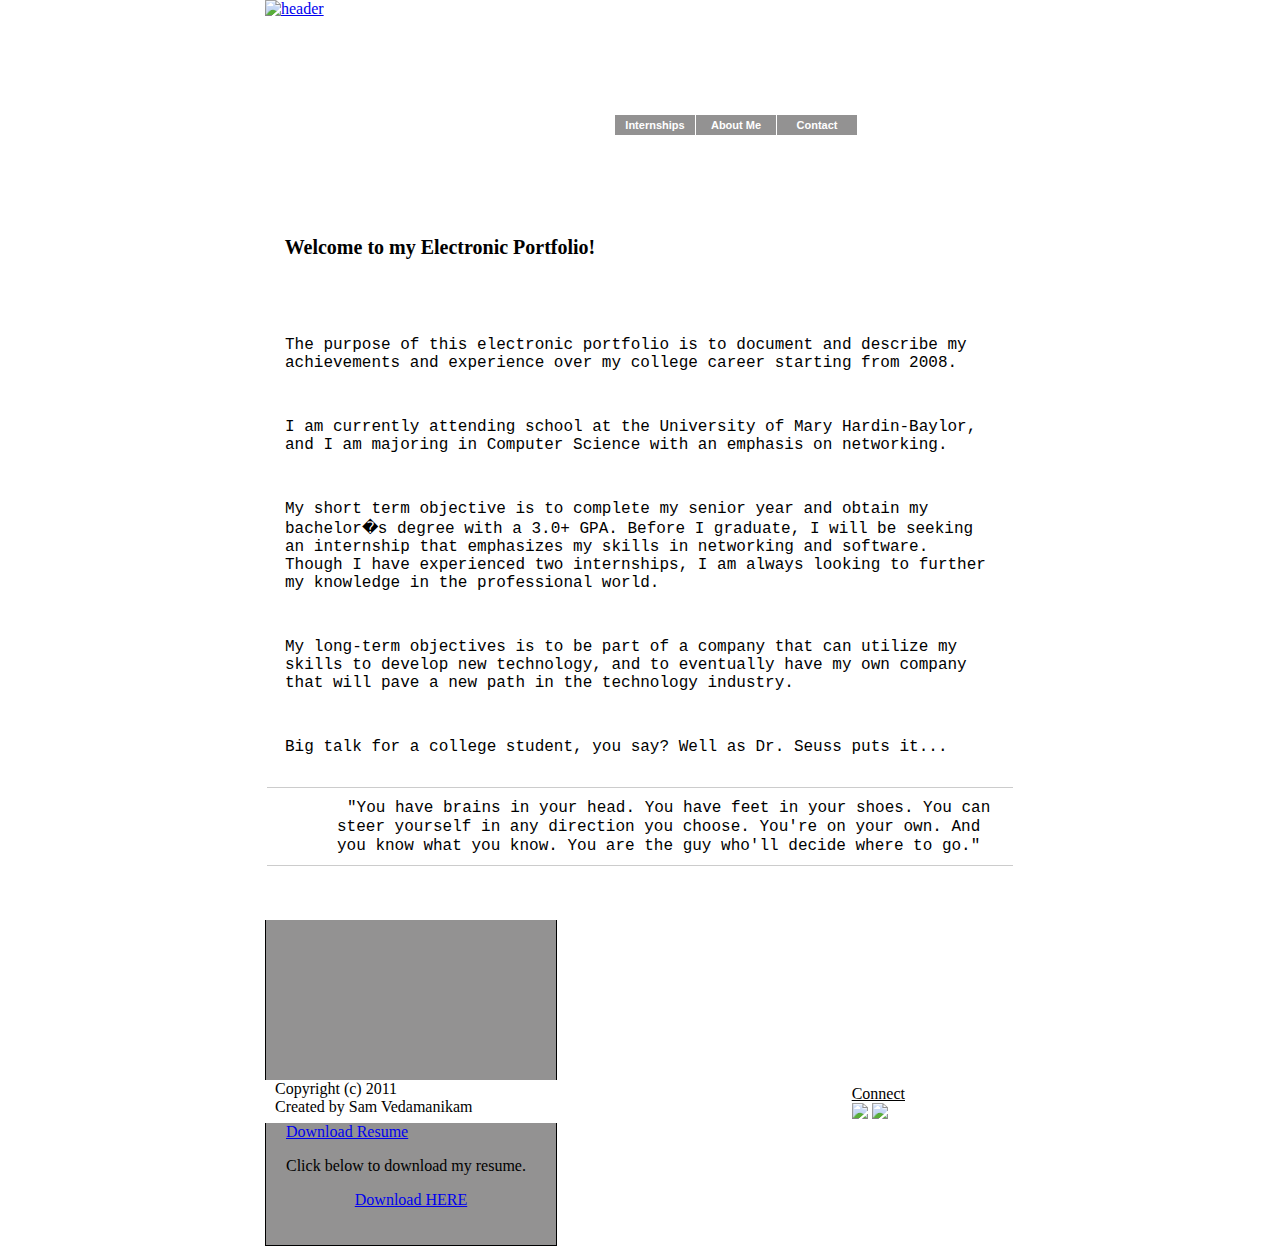
==== index.html @ 13ea2834 "first commit" ====
<!Doctype html>
<head>
<meta http-equiv="X-UA-Compatible" content="IE=edge" />

<title>Sam vedamanikam E-portfolio</title> <!-- title that displays on web browser tabs -->


<script src="http://ajax.googleapis.com/ajax/libs/jquery/1.3/jquery.min.js" type="text/javascript"></script><!--jquery stuff to make the resume slide actually slide-->
<script src="http://tab-slide-out.googlecode.com/files/jquery.tabSlideOut.v1.3.js"></script><!--jquery stuff to make the resume slide actually slide-->
<script src="js/slideout.js"></script> <!--this is the link for the resume slideout javascript -->
<script type="text/javascript" src="js/dropdown.js"></script> <!--this is the link for the dropdown menu javascript -->
<link rel="stylesheet" href="styles.css" type="text/css"  /> <!--this is the code that links a css page to an html page -->

</head>

<body>

<div id="header">
<a href="./index.html" > <img src="./img/header2.png" alt="header" border="0" > </a>
</div> <!-- change the image source in this div to change the header that displays on each page...change the href to link the image back to the home screen --> 


<!--start dropdown menu-->
<div id="left">
<ul id="sddm">
    <li><a href="#" 
        onmouseover="mopen('m1')" 
        onmouseout="mclosetime()">Internships</a> <!--main display on DropDown menu-->
        <div id="m1" 
            onmouseover="mcancelclosetime()" 
            onmouseout="mclosetime()">
        <a href="./internship.html">-Texas General Land Office</a> <!--list item when mouse hovers over. change href to reflect-->
        </div>
    </li>
    <li><a href="#" 
        onmouseover="mopen('m2')" 
        onmouseout="mclosetime()">About Me</a> <!--main display on DropDown menu-->
        <div id="m2" 
            onmouseover="mcancelclosetime()" 
            onmouseout="mclosetime()">
        <a href="./school.html">-School</a>  <!--list item when mouse hovers over. change href to reflect-->
        <a href="./projects.html">-Projects</a>  <!--list item when mouse hovers over. change href to reflect-->
        </div>
    </li>
    <li><a href="#" 
        onmouseover="mopen('m3')" 
        onmouseout="mclosetime()">Contact</a> <!--main display on DropDown menu-->
        <div id="m3" 
            onmouseover="mcancelclosetime()" 
            onmouseout="mclosetime()">
        <a href="./contact.html">-Contact Me</a> <!--list item when mouse hovers over. change href to reflect-->
        </div>
    </li>
</ul>
<div style="clear:both"></div>
</div>
</div>

<!--end DD menu -->


                   
<div id="right">
	<h1 class="black"></h1>

			<p><h1>&nbsp;&nbsp;&nbsp; Welcome to my Electronic Portfolio! </h1></p> 
				<div class="space">
				</div>


<font face="Courier New" >
<p class="padding"> The purpose of this electronic portfolio is to document and describe my achievements and experience over my college career starting from 2008.</p> 

<p class="padding">I am currently attending school at the University of Mary Hardin-Baylor, and I am majoring in Computer Science with an emphasis on networking.</p> 

<p class="padding">My short term objective is to complete my senior year and obtain my bachelor�s degree with a 3.0+ GPA. Before I graduate, I will be seeking an internship that emphasizes my skills in networking and software. Though I have experienced two internships, I am always looking to further my knowledge in the professional world.</p> 

<p class="padding">My long-term objectives is to be part of a company that can utilize my skills to develop new technology, and to eventually have my own company that will pave a new path in the technology industry.</p> 

<p class="padding">Big talk for a college student, you say? Well as Dr. Seuss puts it...</p> 
</font>

<blockquote class="style5"><span>
<font face="Courier New" >
"You have brains in your head. You have feet in your shoes. You can steer yourself in any direction you choose. You're on your own.
And you know what you know. You are the guy who'll decide where to go."
</font>
</span></blockquote>

		</div>

	</div>
</div>

 <div class="cornersDown"></div> <!-- this DIV handles the image for the rounded edges on the body section. change this to make the bottom of the body nicer looking (other than plain square). change image in the CSS file--> 



<div id="footleft"><!--I forgot why i have a "footleft" and a  "footer" oh well, just keep it -->
        <div class="cornersUp"></div><!-- this DIV handles the image for the rounded edges on the footer section. change this to make the top of the footer nicer looking (other than plain square). change image in the CSS file--> 
	<div class="footer">
	
                <!-- below is the code for the right side of the footer. -->
    		<p class="alignleft">Copyright (c) 2011 <br/>   Created by Sam Vedamanikam</p>   

				<!--  below is the code for the left side of the footer. Change these links to whatever page you want it to link to. or delete it. -->
    		<p class="alignright"><u>Connect</u>  <br/>  <a href="http://www.ralphgrenader.webs.com" ><img src="./img/RGNlink.jpg"  border="0"></a> <a href="http://www.facebook.com/Ralph.Gre.Nader" ><img src="./img/facebook_button.png"  border="0"></a> </p> 
			
			<div style="clear: both;"></div><!-- do not delete this, yo-->
	</div>
</div>



<!--start of the HTML stuff needed for the slide out -->
        <div class="slide-out-div">
	    <a class="handle" href="http://ralphgrenader.webs.com">Download Resume </a>
	    <p>Click below to download my resume.</p>
	    <center><p>
            <a href="./doc/SamResumeForIT01-15-2012.pdf" target="_blank">Download HERE</a> <!--this line changes the PDF file on the slideout. if you change this href, make sure you change it on the other pages. -->
            </p></center>
        </div>
<!--end of the HTML stuff needed for the slide out -->

</body>



</html>
---- styles.css ----
#html, body 
	{
 	top: 0px;
  	right: 0px;
 	bottom: 0px;
 	left: 0px;
 	width:750px;
	height: 100%;
 	margin: auto;

	}
 
body 
{
 background-image:url('./img/blacktexture.jpg'); /*change this image for the background. or to make it a solid color, simply change this line to 'background-color: red;' without single quotes */
background-attachment:fixed;
background-position:center;
}




h1{Black;}
.black{color:black;text-decoration: underline;}


#header{
    width:350px;
	height:220px;
	background-color: white;
	background-repeat: no-repeat;
	float:left;
        }
#left{background-color:white;
    width:400px;
    height:100px;
    float:left;
	padding-top:115px;
	padding-bottom:5px;
        }
#right{background-color:white;
	width:750px;
	height:700px;
	float:left;
	word-wrap:break-word;
        margin-bottom: 0px;
	}
#rightpersonal{background-color:white;
	width:750px;
	height:1300px;
	float:left;
	word-wrap:break-word;
        margin-bottom: 0px;
	}
#rightcontact{background-color:white;
	width:750px;
	height:520px;
	float:left;
	word-wrap:break-word;
        margin-bottom: 0px;
	}
#rightschool{background-color:white;
	width:750px;
	height:1500px;
	float:left;
	word-wrap:break-word;
        margin-bottom: 0px;
	}
#rightint{background-color:white;
	width:750px;
	height:800px;
	float:left;
	word-wrap:break-word;
        margin-bottom: 0px;
	}
#rightthank{background-color:white;
	width:750px;
	height:570px;
	float:left;
	word-wrap:break-word;
        margin-bottom: 0px;
	}
div.cornersDown{
        background: url(./img/cornersDown.png); /*change this image to display a dfferent picture on the bottom of the body */
        background-color: transparent;
        float:left;
        content: "";
        display: block;
        width: 750px;
        height: 45px;
        margin-bottom: 70px;
        }
div.cornersUp{
        background: url(./img/corners.png);/*change this image to display a dfferent picture on the top of the footer */
        background-color: transparent;
        content: "";
        display: block;
        width: 750px;
        height: 45px;
        }

#footleft{
	width:750px;
	float:left;          
        position:bottom;
        bottom:0;
        }

#footleft p {
        margin: 0;
}
#footleft p + p {
       margin-top: 5px;
}

.footer {background: white; 
padding: 0 10px;
 font: 16px/22px normal "Courier New";
}



     
      .slide-out-div {
          padding: 20px;
          width: 250px;
          background: #939292;
          border: 1px solid #000000;
      }  
                      


/*start drop down code*/
#sddm
{	margin: 0;
	padding: 0;
	z-index: 30}

#sddm li
{	margin: 0;
	padding: 0;
	list-style: none;
	float: left;
	font: bold 11px arial}

#sddm li a
{	display: block;
	margin: 0 1px 0 0;
	padding: 4px 10px;
	width: 60px;
	background: #939292;
	color: #FFF;
	text-align: center;
	text-decoration: none}

#sddm li a:hover
{	background: #000000}

#sddm div
{	position: absolute;
	visibility: hidden;
	margin: 0;
	padding: 0;
	background: #939292;
	border: 1px solid #000000}

	#sddm div a
	{	position: relative;
		display: block;
		margin: 0;
		padding: 5px 10px;
		width: auto;
		white-space: nowrap;
		text-align: left;
		text-decoration: none;
		background: #939292;
		color: #000000;
		font: 11px arial}

	#sddm div a:hover
	{	background: #000000;
		color: #FFF}
/*end dropdown code*/


p.padding /*change this to change the paragraph padding. this will affect every <p> */
{
padding:15px 20px;
}

/*code for header1 and header2.*/
h1{font-size:20px;
  font-family:"Modern No.20";
  }

h2{font-size:16px;
  font-family:"Modern No.20";
  }
/*end code for header1 and header2.*/
  
  
.space
{
padding:15px;
}

/*code for the quote on the index page.*/
blockquote.style5 {
  font: 16px/22px normal "Courier New";
  padding-left: 70px;
  padding-top: 10px;
  padding-bottom: 10px;
  background-color: white;
  color: black;
  border-top: 1px solid #ccc;
  border-bottom: 1px solid #ccc;
  margin: 2px;
  background-image: url(./img/openquote5.gif);
  background-position: middle left;
  background-repeat: no-repeat;
  text-indent: 10px;
  }
  blockquote.style5 div {
    padding-right: 50px;
    display: block;
    background-image: url(./img/closequote5.gif);
    background-repeat: no-repeat;
    background-position: bottom right;
}  
/* end code for quote on the index page.*/


/*code  to align the footer left or right*/
.alignleft {
	float: left;
}
.alignright {
	float: right;
	padding-right:100px;
}
/*end code  to align the footer left or right*/
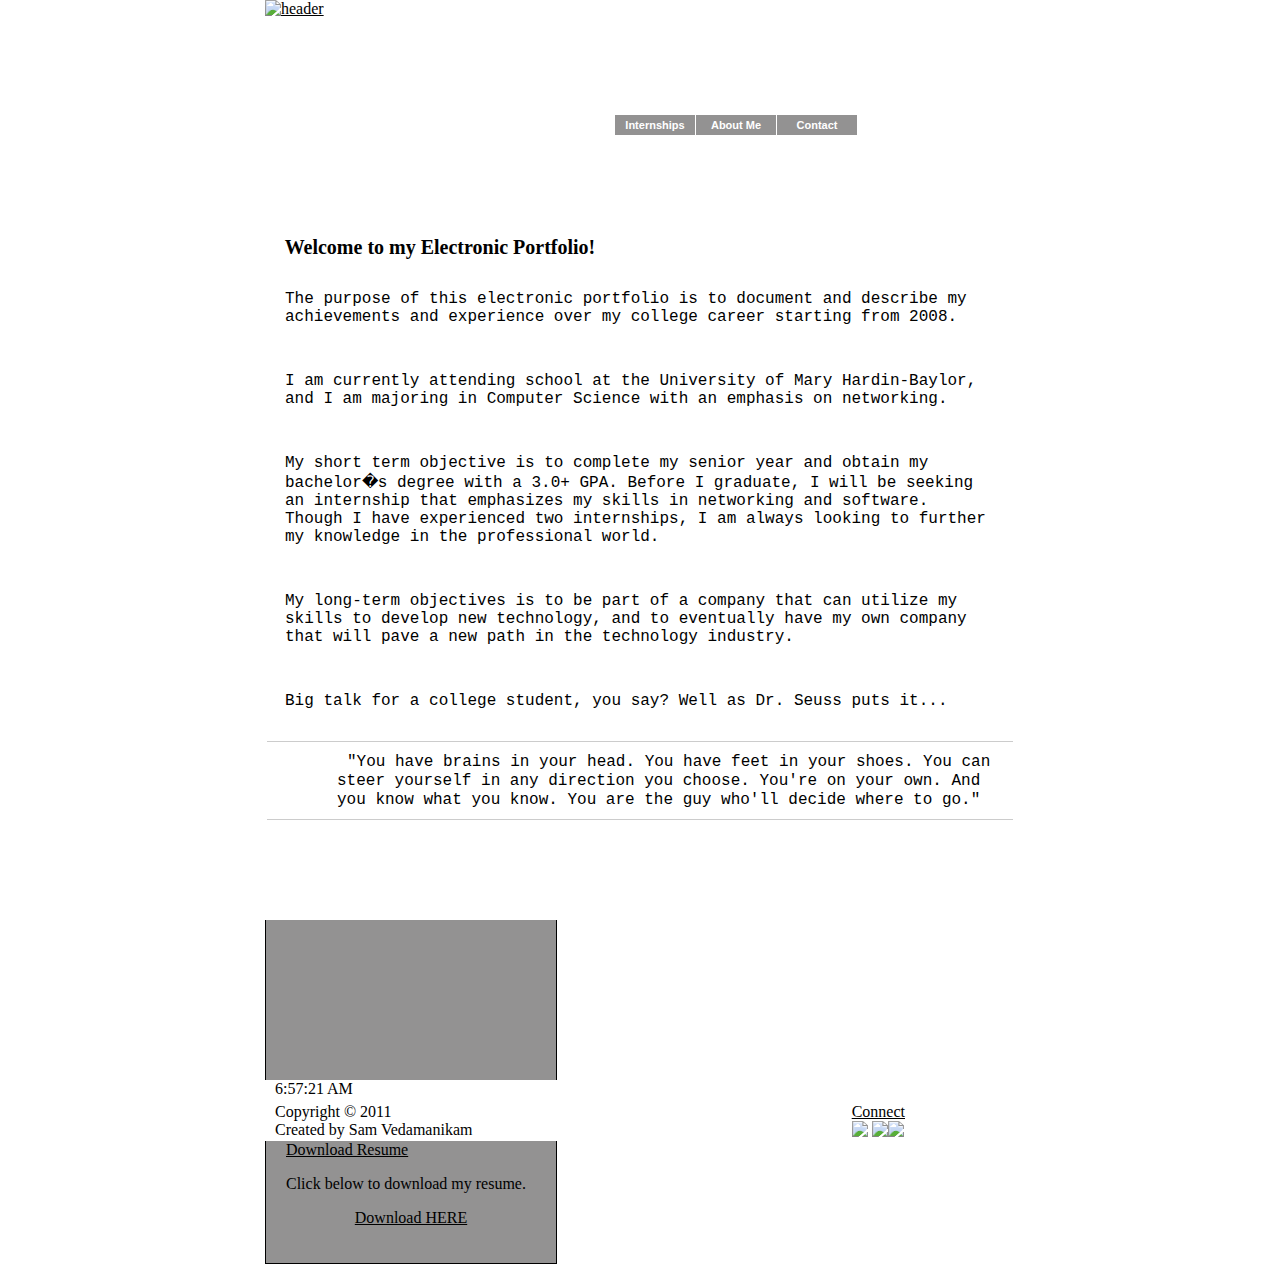
==== commit bf908a2f: "Second Commit" ====
--- a/index.html
+++ b/index.html
@@ -1,15 +1,19 @@
 <!Doctype html>
 <head>
+
 <meta http-equiv="X-UA-Compatible" content="IE=edge" />
 
-<title>Sam vedamanikam E-portfolio</title> <!-- title that displays on web browser tabs -->
+
+<link rel="stylesheet" href="styles.css" type="text/css"  /> <!--this is the code that links a css page to an html page -->
+<script src="http://ajax.googleapis.com/ajax/libs/jquery/1.3/jquery.min.js" type="text/javascript"></script>
+<script src="http://tab-slide-out.googlecode.com/files/jquery.tabSlideOut.v1.3.js"></script>
+<script src="js/slideout.js"></script> <!--this is the link for the resume slideout javascript -->
+<script type="text/javascript" src="js/dropdown.js"></script> <!--this is the link for the dropdown menu javascript -->
+<script src="js/clock.js"></script>
 
 
-<script src="http://ajax.googleapis.com/ajax/libs/jquery/1.3/jquery.min.js" type="text/javascript"></script><!--jquery stuff to make the resume slide actually slide-->
-<script src="http://tab-slide-out.googlecode.com/files/jquery.tabSlideOut.v1.3.js"></script><!--jquery stuff to make the resume slide actually slide-->
-<script src="js/slideout.js"></script> <!--this is the link for the resume slideout javascript -->
-<script type="text/javascript" src="js/dropdown.js"></script> <!--this is the link for the dropdown menu javascript -->
-<link rel="stylesheet" href="styles.css" type="text/css"  /> <!--this is the code that links a css page to an html page -->
+
+<title>Sam vedamanikam E-portfolio</title> <!-- title that displays on web browser tabs -->
 
 </head>
 
@@ -20,8 +24,13 @@
 </div> <!-- change the image source in this div to change the header that displays on each page...change the href to link the image back to the home screen --> 
 
 
+
+
 <!--start dropdown menu-->
 <div id="left">
+
+
+
 <ul id="sddm">
     <li><a href="#" 
         onmouseover="mopen('m1')" 
@@ -43,9 +52,9 @@
         </div>
     </li>
     <li><a href="#" 
-        onmouseover="mopen('m3')" 
+        onmouseover="mopen('m4')" 
         onmouseout="mclosetime()">Contact</a> <!--main display on DropDown menu-->
-        <div id="m3" 
+        <div id="m4" 
             onmouseover="mcancelclosetime()" 
             onmouseout="mclosetime()">
         <a href="./contact.html">-Contact Me</a> <!--list item when mouse hovers over. change href to reflect-->
@@ -67,6 +76,8 @@
 				<div class="space">
 				</div>
 
+				
+				
 
 <font face="Courier New" >
 <p class="padding"> The purpose of this electronic portfolio is to document and describe my achievements and experience over my college career starting from 2008.</p> 
@@ -78,6 +89,7 @@
 <p class="padding">My long-term objectives is to be part of a company that can utilize my skills to develop new technology, and to eventually have my own company that will pave a new path in the technology industry.</p> 
 
 <p class="padding">Big talk for a college student, you say? Well as Dr. Seuss puts it...</p> 
+
 </font>
 
 <blockquote class="style5"><span>
@@ -87,10 +99,9 @@
 </font>
 </span></blockquote>
 
-		</div>
+</div>
 
-	</div>
-</div>
+
 
  <div class="cornersDown"></div> <!-- this DIV handles the image for the rounded edges on the body section. change this to make the bottom of the body nicer looking (other than plain square). change image in the CSS file--> 
 
@@ -101,15 +112,14 @@
 	<div class="footer">
 	
                 <!-- below is the code for the right side of the footer. -->
-    		<p class="alignleft">Copyright (c) 2011 <br/>   Created by Sam Vedamanikam</p>   
+    		<p id = "currentTime"></p> <p class="alignleft">Copyright &copy; 2011 <br/>   Created by Sam Vedamanikam</p>   
 
 				<!--  below is the code for the left side of the footer. Change these links to whatever page you want it to link to. or delete it. -->
-    		<p class="alignright"><u>Connect</u>  <br/>  <a href="http://www.ralphgrenader.webs.com" ><img src="./img/RGNlink.jpg"  border="0"></a> <a href="http://www.facebook.com/Ralph.Gre.Nader" ><img src="./img/facebook_button.png"  border="0"></a> </p> 
+    		<p class="alignright"><u>Connect</u>  <br/>  <a href="http://www.ralphgrenader.webs.com" ><img src="./img/RGNlink.jpg"  border="0" ></a> <a href="http://www.facebook.com/Ralph.Gre.Nader" ><img src="./img/facebook_button.png"  border="0" ></a><a href="https://github.com/RalphGreNader" ><img src="./img/github.jpg"  border="0"></a> </p> 
 			
 			<div style="clear: both;"></div><!-- do not delete this, yo-->
 	</div>
 </div>
-
 
 
 <!--start of the HTML stuff needed for the slide out -->
@@ -117,10 +127,12 @@
 	    <a class="handle" href="http://ralphgrenader.webs.com">Download Resume </a>
 	    <p>Click below to download my resume.</p>
 	    <center><p>
-            <a href="./doc/SamResumeForIT01-15-2012.pdf" target="_blank">Download HERE</a> <!--this line changes the PDF file on the slideout. if you change this href, make sure you change it on the other pages. -->
+            <a href="./doc/SamResumeForIT01-15-2012.pdf" target="_blank"  >Download HERE</a> <!--this line changes the PDF file on the slideout.  -->
             </p></center>
         </div>
 <!--end of the HTML stuff needed for the slide out -->
+
+
 
 </body>
 
--- a/styles.css
+++ b/styles.css
@@ -17,12 +17,31 @@
 background-position:center;
 }
 
-
-
+a:link {color:black;}   
+a:visited {color:black;}
+
+.pad
+{
+margin-bottom:5px !important;
+}
+
+ul.arrow
+{list-style-image: url("./img/arrow.jpg");
+}
+
+ul ul.arrow
+{list-style-image: url("./img/arrow.jpg");
+
+}
+
+/*p.arrowPad
+{padding-bottom:2px;
+}*/
 
 h1{Black;}
 .black{color:black;text-decoration: underline;}
 
+a img { border: none; }
 
 #header{
     width:350px;
@@ -50,11 +69,18 @@
 	height:1300px;
 	float:left;
 	word-wrap:break-word;
-        margin-bottom: 0px;
-	}
+    margin-bottom: 0px;
+	}
+#rightResume{background-color:white;
+	width:750px;
+	height:800px;
+	float:left;
+	word-wrap:break-word;
+    margin-bottom: 0px;
+	}	
 #rightcontact{background-color:white;
 	width:750px;
-	height:520px;
+	height:570px;
 	float:left;
 	word-wrap:break-word;
         margin-bottom: 0px;
@@ -75,11 +101,97 @@
 	}
 #rightthank{background-color:white;
 	width:750px;
-	height:570px;
-	float:left;
-	word-wrap:break-word;
-        margin-bottom: 0px;
-	}
+	height:650px;
+	float:left;
+	word-wrap:break-word;
+        margin-bottom: 0px;
+	}
+	
+#blank{background-color:transparent;
+	width:750px;
+	height:200px;
+}	
+
+#displayContainer{background-color:transparent;
+	padding-left:20px;
+	padding-top:20px;
+	width:750px;
+	height:400px;
+	float:left;
+}
+	
+#resumeObjectives{background-color:transparent;
+		padding-left:42px;
+        width:191px;
+        height:79px;
+		float:left;
+        }
+		
+#displayObjective{
+        width:720px;
+        height:200px;
+		float:left;
+		display: none;
+        }	
+		
+#resumeSkills{background-color:transparent;
+		padding-left:42px;
+        width:191px;
+        height:79px;
+		float:left;
+        }		
+	
+#displaySkills{
+        width:720px;
+        height:200px;
+		float:left;
+		display: none;
+        }
+
+#resumeExperience{background-color:transparent;
+		padding-left:42px;
+        width:191px;
+        height:79px;
+		float:left;
+        }		
+	
+#displayExperience{
+        width:720px;
+        height:200px;
+		float:left;
+		display: none;
+        }
+
+#resumeEducation{background-color:transparent;
+		padding-left:155px;
+		padding-top:20px;
+        width:191px;
+        height:79px;
+		float:left;
+        }		
+	
+#displayEducation{
+        width:720px;
+        height:200px;
+		float:left;
+		display: none;
+        }	
+		
+#resumeExtraC{background-color:transparent;
+		padding-left:50px;
+		padding-top:20px;
+        width:191px;
+        height:79px;
+		float:left;
+        }		
+	
+#displayExtraC{
+        width:720px;
+        height:200px;
+		float:left;
+		display: none;
+        }			
+	
 div.cornersDown{
         background: url(./img/cornersDown.png); /*change this image to display a dfferent picture on the bottom of the body */
         background-color: transparent;
@@ -99,6 +211,8 @@
         height: 45px;
         }
 
+		
+		
 #footleft{
 	width:750px;
 	float:left;          
@@ -185,7 +299,18 @@
 
 p.padding /*change this to change the paragraph padding. this will affect every <p> */
 {
-padding:15px 20px;
+margin-left:10px;
+margin-right:10px;
+padding:15px 10px;
+font-family:"Courier New";
+}
+
+p.space /*change this to change the paragraph padding. this will affect every <p> */
+{
+margin-left:10px;
+margin-right:10x;
+padding:10px;
+font-family:"Courier New";
 }
 
 /*code for header1 and header2.*/
@@ -199,10 +324,7 @@
 /*end code for header1 and header2.*/
   
   
-.space
-{
-padding:15px;
-}
+
 
 /*code for the quote on the index page.*/
 blockquote.style5 {
